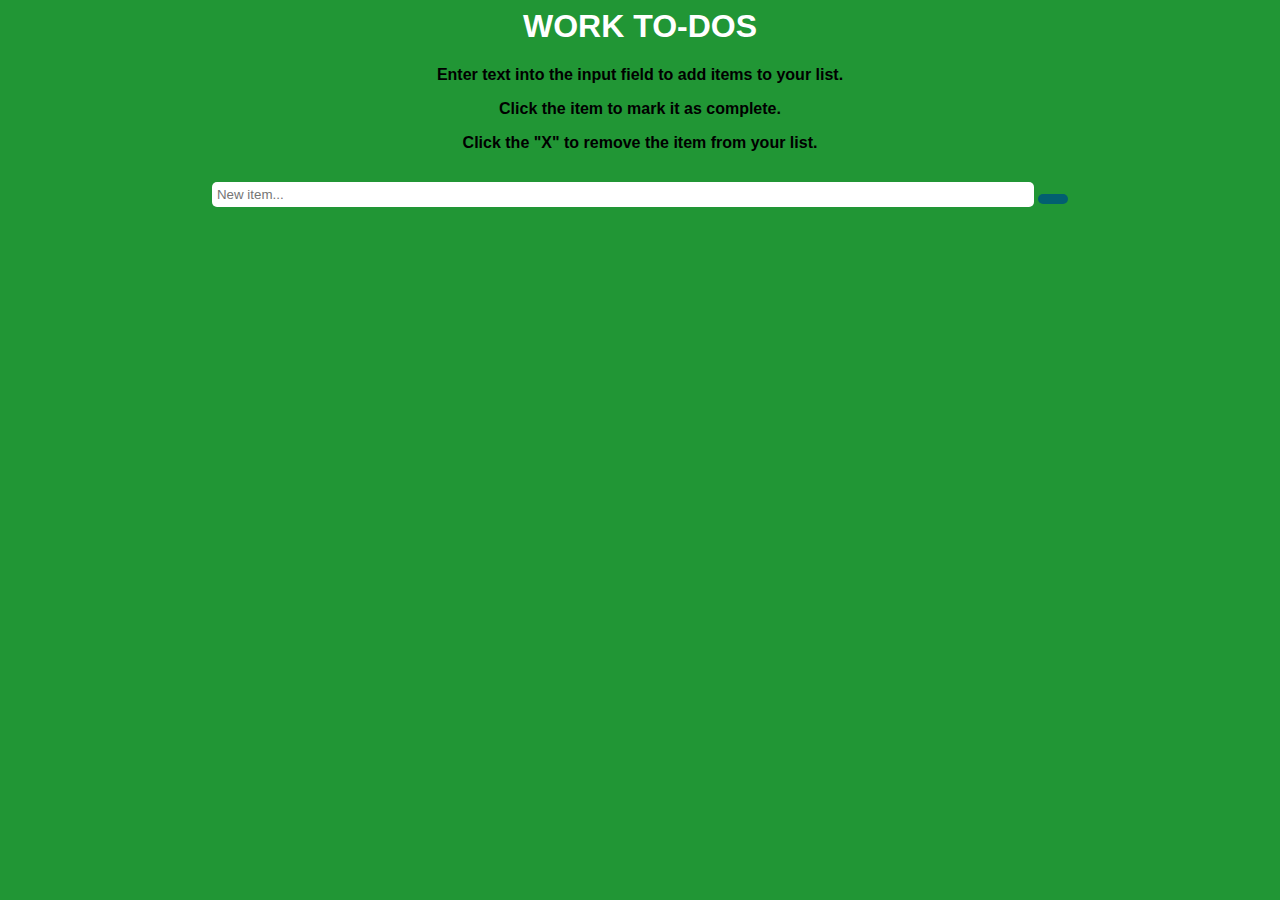
==== to-do.html @ a59499db "Add files via upload" ====
<body>
 <link rel="stylesheet" href="to-docss.css">
	<div class="container">
		<div class="row">
			<div class="intro col-12">
				<h1>Work To-Dos</h1>
				<div>
					<div class="border1"></div>
					<div c
				</div>
			</div>
		</div>
      
		<div class="row">
			<div class="helpText col-12">
				<p id="first">Enter text into the input field to add items to your list.</p>
				<p id="second">Click the item to mark it as complete.</p>
				<p id="third">Click the "X" to remove the item from your list.</p>
			</div>
		</div>

		<div class="row">
			<div class="col-12">
				<input id="userInput" type="text" placeholder="New item..." maxlength="27">
				<button id="enter"><i class="fas fa- pencil-alt"></i></button>
			</div>
		</div>
      <div class="row">
			<div class="listItems col-12">
				<ul class="col-12 offset-0 col-sm-8 offset-sm-2">
				</ul>
			</div>
		</div>

	</div>
	<script type="text/javascript" src="to-dojs.js"></script>
</body>
</html>
---- to-docss.css ----
body {
	background: #219635;
  background-image:linear-gradient(to bottom right,#75ff3c,0);
	text-align: center;
	font-family: 'Open Sans', sans-serif;
}
intro {
	margin: 30px 0px;
	font-weight: bold;
}
h1 {
	color: #ffffff;
	text-transform: uppercase;
	font-weight: 800;
}

p {
	font-weight: 600;
}

#first {
	margin-top: 10px;
	color: #000000;
}

#second {
	color: #000000;

}

#third {
	color: #000000;
	margin-bottom: 30px;
}

#enter {
	border: none;
	padding: 5px 15px;
	border-radius: 5px;
	color: #14A1BF;
	background-color: #025F70;
	transition: all 0.75s ease;
	-webkit-transition: all 0.75s ease;
	-moz-transition: all 0.75s ease;
	-ms-transition: all 0.75s ease;
	-o-transition: all 0.75 ease;
	font-weight: normal;
}

#enter:hover{
	background-color: #02798F;
	color: #FFCD5D;
}
ul {
	text-align: left;
	margin-top: 20px;
}
li {
	list-style: none;
	padding: 10px 20px;
	color: #ffffff;
	text-transform: capitalize;
	font-weight: 600;
	border: 2px solid #025f70;
	border-radius: 5px;
	margin-bottom: 10px;
	background: #4EB9CD;
	transition: all 0.75s ease;
	-webkit-transition: all 0.5s ease;
	-moz-transition: all 0.5s ease;
	-ms-transition: all 0.5s ease;
	-o-transition: all 0.5 ease;
}

li:hover {
	background: #76CFE0;
}

li > button {
	font-weight: normal;
	background: none;
	border: none;
	float: right;
	color: #025f70;
	font-weight: 800;
}

input {
	border-radius: 5px;
	min-width: 65%;
	padding: 5px;
	border: none;
}


.done {
	background: #51DF70 !important;
	color: #00891E;
}

.delete {
	display: none;
}
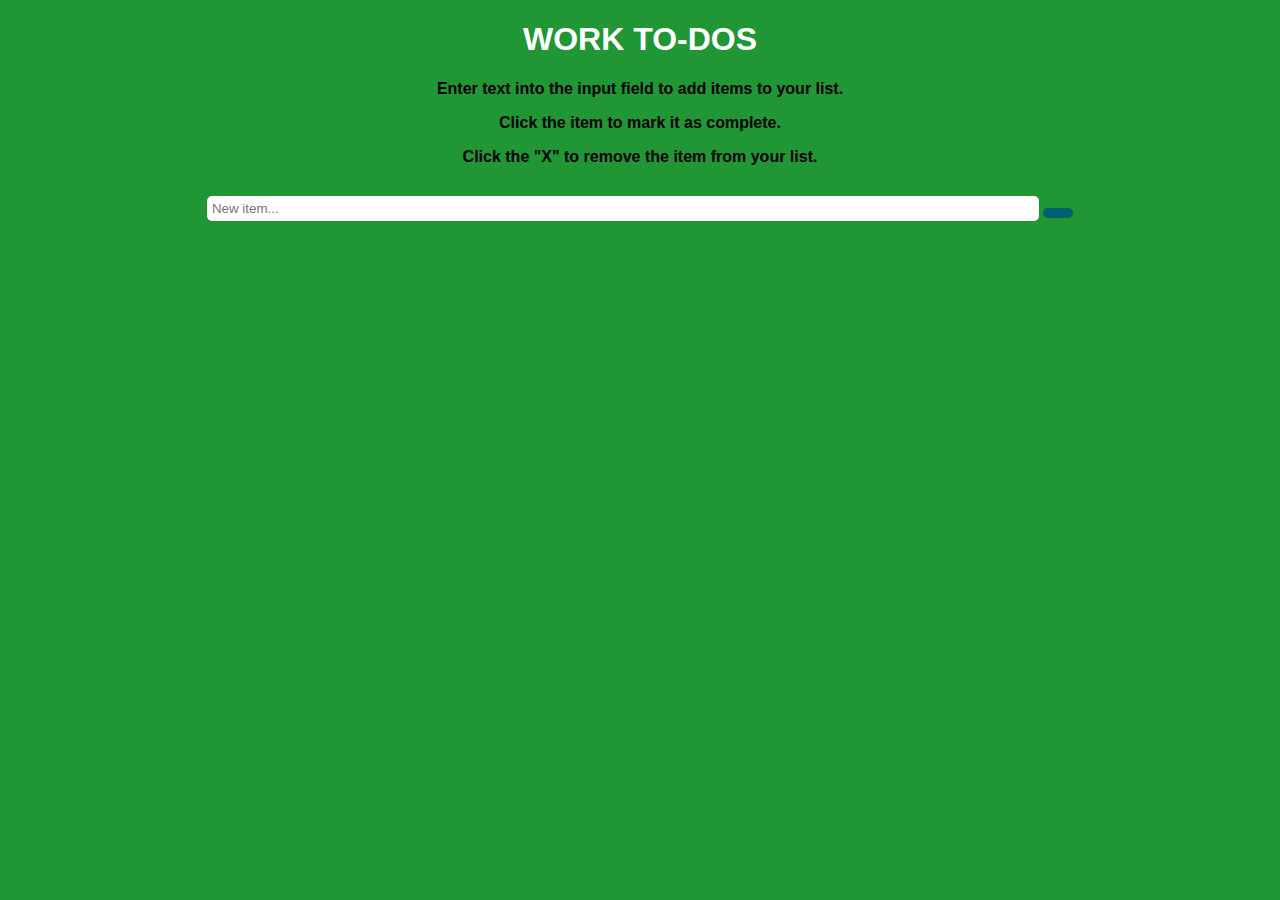
==== commit 99a1f0eb: "Update to-do.html" ====
--- a/to-do.html
+++ b/to-do.html
@@ -1,3 +1,9 @@
+<!DOCTYPE html>
+<head>
+	<title>To-Do list</title>
+	<meta charset="utf-8">
+	<meta name="viewport" content="width=device-width,initial-scale=1">
+</head>
 <body>
  <link rel="stylesheet" href="to-docss.css">
 	<div class="container">
@@ -35,4 +41,4 @@
 	</div>
 	<script type="text/javascript" src="to-dojs.js"></script>
 </body>
-</html>+</html>
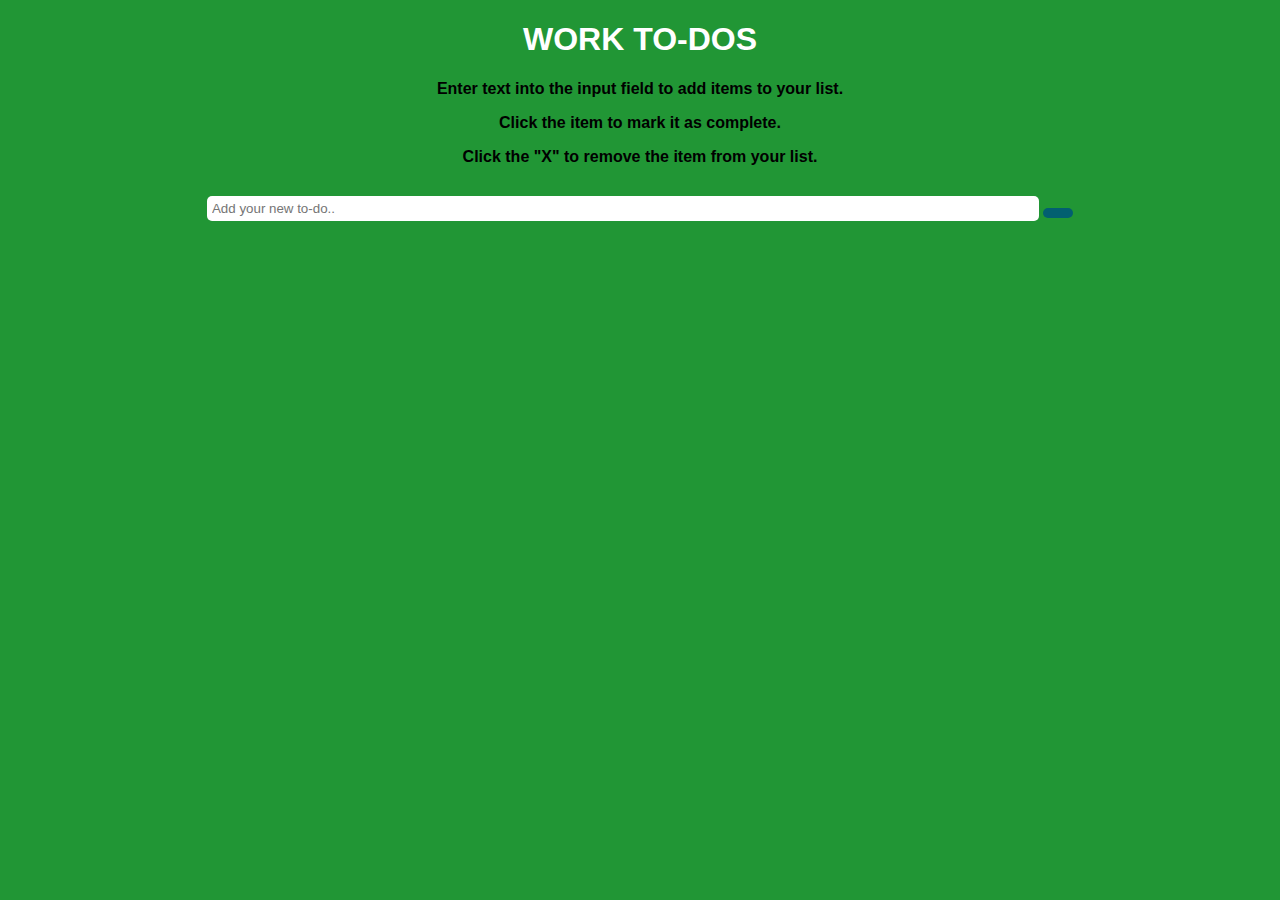
==== commit d6cdee75: "Update to-do.html" ====
--- a/to-do.html
+++ b/to-do.html
@@ -27,7 +27,7 @@
 
 		<div class="row">
 			<div class="col-12">
-				<input id="userInput" type="text" placeholder="New item..." maxlength="27">
+				<input id="userInput" type="text" placeholder="Add your new to-do.." maxlength="27">
 				<button id="enter"><i class="fas fa- pencil-alt"></i></button>
 			</div>
 		</div>
